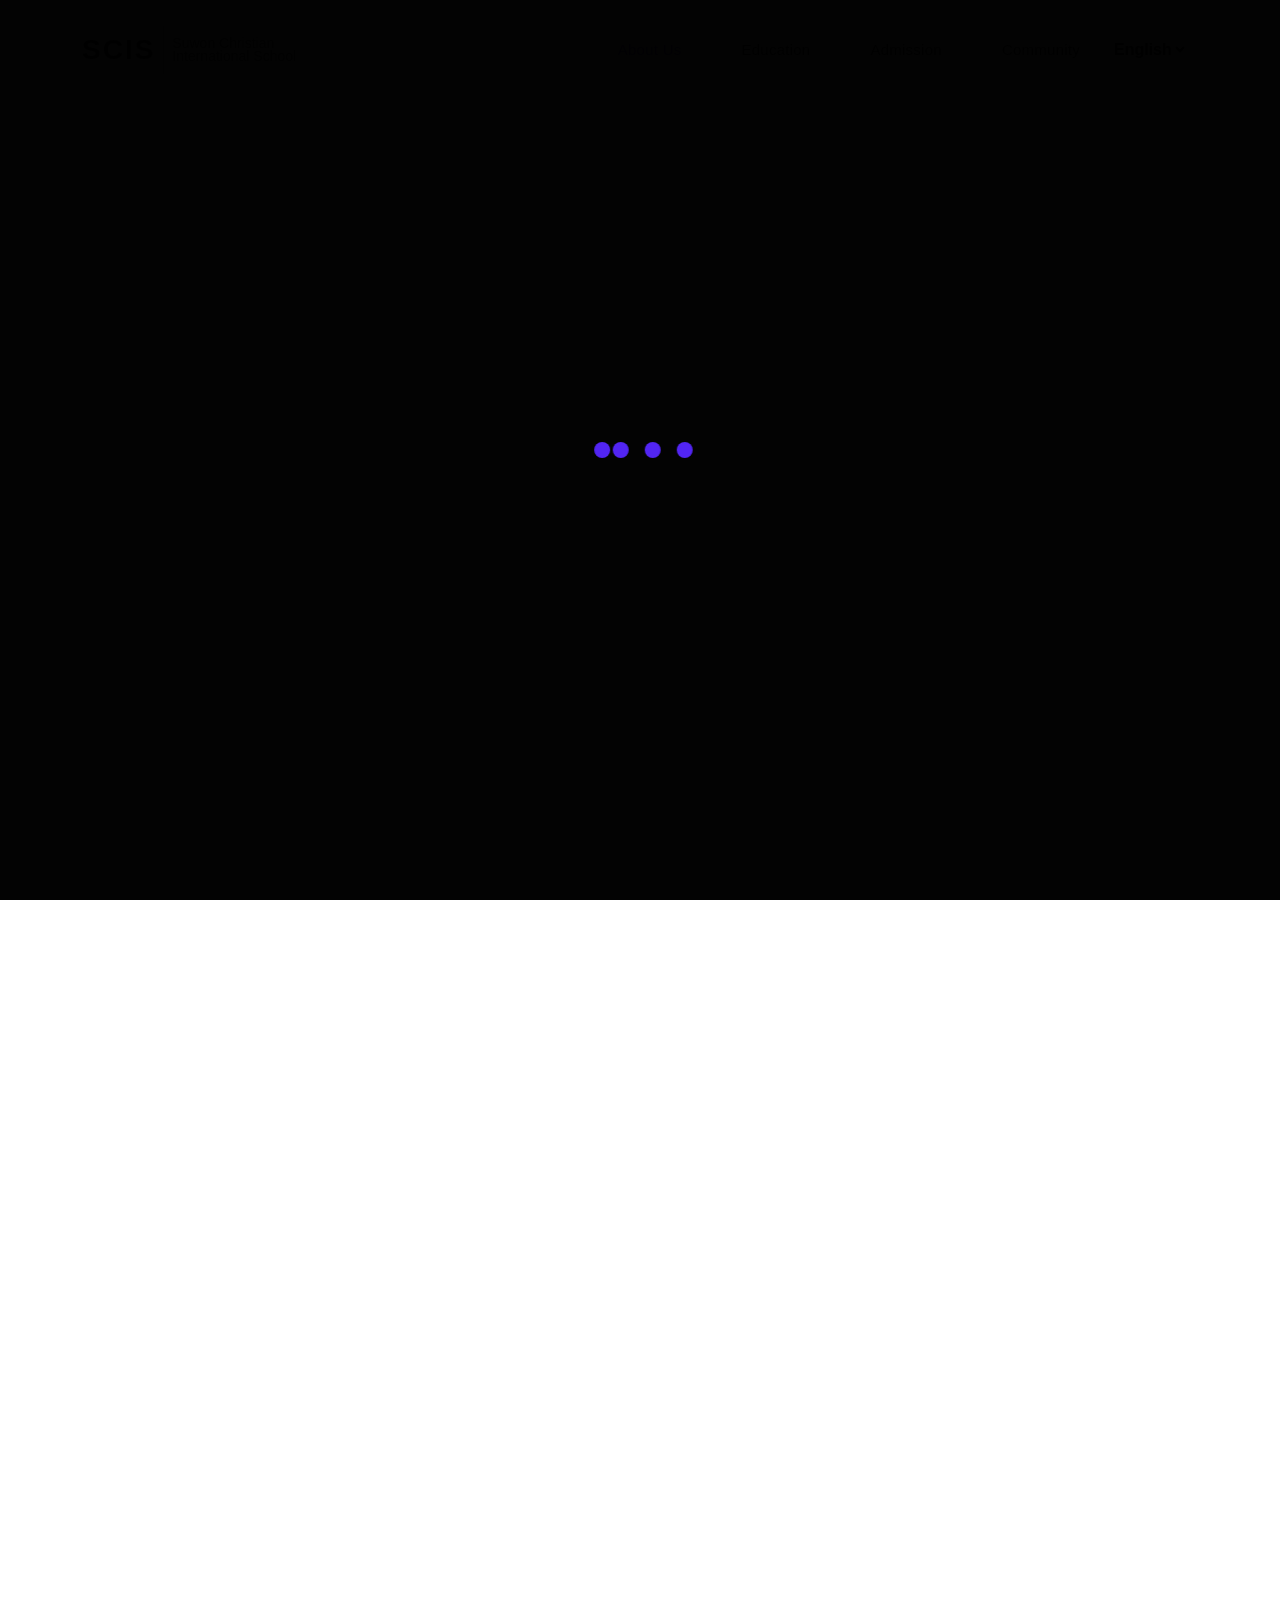
==== en/index.html @ 55837756 "Copied files from mangostin2010/mangostin2010.github.io" ====
<!DOCTYPE html>
<html lang="en">

  <head>

    <meta charset="utf-8">
    <meta name="viewport" content="width=device-width, initial-scale=1, shrink-to-fit=no">
    <link href="https://fonts.googleapis.com/css2?family=Poppins:wght@100;200;300;400;500;600;700;800;900&display=swap" rel="stylesheet">

    <title>Suwon Christian International School</title>

    <!-- Schema.org Structured Data -->
    <script type="application/ld+json">
      {
          "@context": "https://schema.org",
          "@type": "WebSite",
          "name": "수원기독국제학교",
          "alternateName": ["Suwon Christian International School", "SCIS", "수원기독학교", "기독학교", "수원학교"],
          "url": "https://www.swcis.kr",
          "logo": "https://www.swcis.kr/assets/images/logo.png",
          "address": {
              "@type": "PostalAddress",
              "streetAddress": "학교 주소",
              "addressLocality": "수원시",
              "addressRegion": "경기도",
              "postalCode": "16668",
              "addressCountry": "KR"
          },
          "telephone": "031-548-2198",
          "email": "scis@outlook.kr",
          "description": "수원기독국제학교는 기독교 가치관을 바탕으로 글로벌 리더를 양성하는 국제학교입니다.",
          "educationalAlignments": "기독교 교육, S.O.T., A.C.E. 교육과정",
          "teaches": ["기독교 교육", "영어", "수학", "과학", "사회", "예술"],
          "areaServed": "수원시",
          "image": "https://www.swcis.kr/assets/images/logo.png"
      }
    </script>

    <!-- Essential Meta Tags -->
    <meta name="author" content="Suwon Christian International School">
    <meta name="description" content="Christian Education for Faithful Servants! 수원기독국제학교 홈페이지에 오신것을 환영합니다.">
    <meta name="keywords" content="Suwon Christian International School, Christian education, international school, Suwon, Christian leadership, Christian values, international education, English education, global education, Christian school, private school, S.O.T. (School of Tomorrow) education, A.C.E. (Accelerated Christian Education)">

    <!-- Open Graph Tags -->
    <meta property="og:type" content="website">
    <meta property="og:title" content="수원기독국제학교 | Suwon Christian International School">
    <meta property="og:description" content="Suwon Christian International School is an international school that nurtures global leaders based on Christian values. Through the S.O.T. (School of Tomorrow) and A.C.E. (Accelerated Christian Education) curricula, it provides top-quality Christian education.">
    <meta property="og:url" content="https://www.swcis.kr">
    <meta property="og:site_name" content="Suwon Christian International School">
    <meta property="og:image" content="https://www.swcis.kr/assets/images/logo.png">
    <meta property="og:locale" content="ko_KR">
    <meta property="og:locale:alternate" content="en_US">

    <!-- Twitter Card Tags -->
    <meta name="twitter:card" content="summary_large_image">
    <meta name="twitter:title" content="수원기독국제학교 | Suwon Christian International School">
    <meta name="twitter:description" content="Suwon Christian International School is an international school that nurtures global leaders based on Christian values. Through the S.O.T. (School of Tomorrow) and A.C.E. (Accelerated Christian Education) curricula, it provides top-quality Christian education.">
    <meta name="twitter:image" content="https://www.swcis.kr/assets/images/logo.png">

    <!-- Language Alternatives -->
    <link rel="alternate" hreflang="en" href="https://www.swcis.kr/en/">
    <link rel="alternate" hreflang="ko" href="https://www.swcis.kr/ko/">
    <link rel="alternate" hreflang="x-default" href="https://www.swcis.kr">
    <link rel="canonical" href="https://www.swcis.kr">

    <!-- Favicon -->
    <link rel="icon" href="/favicon.ico" type="image/x-icon">
    <link rel="apple-touch-icon" href="/favicon.ico">
    <link rel="shortcut icon" href="/favicon.ico" type="image/x-icon">

    <!-- Bootstrap core CSS -->
    <link href="../vendor/bootstrap/css/bootstrap.min.css" rel="stylesheet">

    <link rel="stylesheet"href="../assets/css/AboutUsPage.css"/>

    <!-- Additional CSS Files -->
    <link rel="stylesheet" href="../assets/css/fontawesome.css">
    <link rel="stylesheet" href="../assets/css/stylesheet.css">
    <link rel="stylesheet" href="../assets/css/owl.css">
    <link rel="stylesheet" href="../assets/css/animate.css">
    <link rel="stylesheet"href="https://unpkg.com/swiper@7/swiper-bundle.min.css"/>

  </head>
<body>

  <!-- ***** Preloader Start ***** -->
  <div id="js-preloader" class="js-preloader">
    <div class="preloader-inner">
      <span class="dot"></span>
      <div class="dots">
        <span></span>
        <span></span>
        <span></span>
      </div>
    </div>
  </div>
  <!-- ***** Preloader End ***** -->

  <!-- ***** Header Area Start ***** -->
  <header class="header-area header-sticky">
    <div class="container">
        <div class="row">
            <div class="col-12">
                <nav class="main-nav">
                    <!-- ***** Logo Start ***** -->
                    <a href="index.html" class="logo">

                      <div style="display: flex; justify-content: center; align-items: center; ">
                        <h1>SCIS</h1>
                        <div style="border-right: solid 1px gray; height: 3rem; margin-left: 0.5rem; margin-right: 0.5rem;"></div>
                        <p style="line-height: 13px; text-align: left; width: 150px;">Suwon Christian<br>International School</p>
                      </div>


                    </a>
                    <!-- ***** Logo End ***** -->
                    <!-- ***** Menu Start ***** -->
                    <ul class="nav">
                      <li><a href="index.html" class="active">About us</a></li>
                      <li><a href="education.html">Education</a></li>
                      <li><a href="admission.html">Admission</a></li>
                      <li><a href="community.html">Community</a></li>
                      
                      <div class="lang"> 
                        <select id="languageSelect" style="margin-top: 0.2rem; border: unset;" onchange="if(this.value) location.href=(this.value);">
                          <option value="/index.html">English</option>
                          <option value="../ko/index.html">한국어</option>
                        </select>
                      </div>

                      <li></li>
                  </ul>   
                    <a class='menu-trigger'>
                        <span>Menu</span>
                    </a>
                    <!-- ***** Menu End ***** -->
                </nav>
            </div>
        </div>
    </div>
  </header>
  <!-- ***** Header Area End ***** -->

  <!-- 모달 내용 부분만 수정 -->
  <div id="notice-modal" class="modal" style="display: none;">
      <!-- 모달 내용 -->
      <div class="modal-content">
          <span id="close-btn" class="close">&times;</span>
          <h3>공지 | Announcement</h3>
          <hr>
          <div id="notice-image-container" style="width: 100%; display: flex; flex-direction: column; align-items: center; gap: 10px;"></div>
          <!-- p 태그를 div로 변경하고 innerHTML을 사용할 수 있도록 함 -->
          <div id="notice-message" style="font-size:17px; padding: 1rem 0 1rem 0"></div>
  
          <label>
              <input type="checkbox" id="dont-show-today"> 오늘 하루 보지 않기
          </label>
          <button id="confirm-btn" class="button-6">확인</button>
      </div>
  </div>

  <script src="../vendor/announce.js"></script>
      <!-- ***** Sub Navigation Start ***** -->
  <div class="sub-header">
    <div class="container">
      <div class="row">
        <div class="col-lg-8 col-md-8">
          <ul class="info">
            <li style="margin-left: 3rem;"><a href="#Vision">Vision</a></li>
            <li><a href="#Direction">Direction</a></li>
            <li style="padding-right:22px"><a href="#Philosophy">Philosophy</a></li>
            <li><a href="#Faculty Staff">Faculty&Staff</a></li>
            <li><a href="#Word From Our Founder">Word From Our Founder</a></li>
          </ul>
        </div>  
      </div>
    </div>
  </div>
  <!-- ***** Sub Navigation End ***** -->
  
  <div class="page-heading header-text homepage-image" style="background-image: url(../assets/images/transition_background/AASC.png);">
    <div class="container">
      <div class="row">
        <div class="col-lg-12">
          <h3 style="font-family: 'Poppins', sans-serif">Welcome To <span id="clickWord" class="highlight" style="background-color: unset; color: unset; font-size: unset; font-weight: unset; text-transform: unset; padding-left: unset; padding-right: unset; display:unset; margin-bottom: unset;">SCIS</span></h3>
          <span class="breadcrumb" style="background-color: unset;">
            <p class='welcome-message' onclick="window.location.href='./admission.html'" style="cursor: pointer;">
SCIS Admission Information
              <svg fill="#FFFFFF" height="8" width="8" version="1.1" id="Layer_1" xmlns="http://www.w3.org/2000/svg" xmlns:xlink="http://www.w3.org/1999/xlink" 
              viewBox="0 0 330 330" xml:space="preserve">
              <path id="XMLID_222_" d="M250.606,154.389l-150-149.996c-5.857-5.858-15.355-5.858-21.213,0.001
                      c-5.857,5.858-5.857,15.355,0.001,21.213l139.393,139.39L79.393,304.394c-5.857,5.858-5.857,15.355,0.001,21.213
                      C82.322,328.536,86.161,330,90,330s7.678-1.464,10.607-4.394l149.999-150.004c2.814-2.813,4.394-6.628,4.394-10.606
                      C255,161.018,253.42,157.202,250.606,154.389z"/>
              </svg>
            </p>
          </span>
        </div>
      </div>
    </div>
  </div>

  <h1 id="Vision" style="text-align: center; font-weight: 600; padding-top: 3rem; text-shadow: 2px 4px 3px rgba(0,0,0,0.07);;">Empowering Christian<br>Transformation</h1>
    <p style="text-align: center; padding-top: 1rem;">To be a strong Christian spiritually, physically, and academically in the faith of Jesus Christ.</p>
    <div class="three" style="padding-bottom: 4rem;">
      <div class="each-element">
        <p style="font-size:18px; padding-bottom: 0.5rem; font-weight:bold; text-align: center;" class="each-element-things">Spiritual Power</p>
        <p style="text-align: center;">A spiritually powerful Christian who armed with the characters of Jesus Christ, breaks the world's values with the sword of the Word.</p>
      </div>
      <div class="each-element">
        <p style="font-size:18px; padding-bottom: 0.5rem; font-weight:bold; text-align: center;" class="each-element-things">Mental Health</p>
        <p style="text-align: center;">A mentally healthy Christian by breaking through the values of the world with insights based on the Biblical worldview.</p>
      </div> 
      <div class="each-element">
        <p style="font-size:18px; padding-bottom: 0.5rem; font-weight:bold; text-align: center;" class="each-element-things">Academic Excellence</p>
        <p style="text-align: center;">An academically healthy Christian through the education based on the Christian worldview of the elementary, middle, and high school curriculum</p>
      </div> 
    </div>

    <div class="faq-container" style="margin-top: 0; border-top: solid 1px rgb(203, 203, 203);">
      <h1 style="padding-bottom: 1rem;">Frequently Asked Questions</h1>
      <div class="faq-item">
          <div class="faq-question">How many students are currently enrolled in the school?</div>
          <div class="faq-answer">Currently, we have <strong>23 students</strong> enrolled across all grade levels.</div>
      </div>
      <div class="faq-item">
          <div class="faq-question">How do students make decisions about their university and career paths?</div>
          <div class="faq-answer">All students begin their career exploration through weekly career research activities starting in 7th grade. When they reach 10th grade, they prepare for their future by developing two distinct career paths: one for domestic opportunities and another for international opportunities.</div>
      </div>
      <div class="faq-item">
          <div class="faq-question">What do students learn at this school?</div>
          <div class="faq-answer">Through our <strong>S.O.T.</strong> program based on Christian values, students study core subjects such as Mathematics, Science, English, and Social Studies, along with various electives including Music, Art, Computer Science, and Japanese. Through Bible study, worship, and discussions, we develop students' creativity and critical thinking skills. Most importantly, <strong style="text-decoration: underline; font-weight: normal;">students deeply learn about Jesus's character as the foundation of their lives.</strong></div>
      </div>
      <div class="faq-item">
          <div class="faq-question">What learning materials does the school use?</div>
          <div class="faq-answer">We use <strong>School of Tomorrow</strong>'s <strong>PACEs</strong> (Packets of Accelerated Christian Education) to provide students with a systematic and effective learning environment. This program is designed to foster students' autonomy and responsibility.</div>
      </div>
      <div class="faq-item">
          <div class="faq-question">What are the career paths for graduates?</div>
          <div class="faq-answer">Students who complete all 12 levels of the <strong>S.O.T.</strong> program receive an official <strong>Diploma</strong> from <strong>Lighthouse Christian Academy</strong>, enabling them to apply to English-speaking universities worldwide. Students wishing to attend Korean universities can prepare for admission through the GED (High School Equivalency Test) for either early or regular admission.</div>
      </div>
      <div class="faq-item">
          <div class="faq-question">Could you share specific details about graduates' career paths?</div>
          <div class="faq-answer">
            <h4 style="padding: 0.7rem 0 0.3rem 0;">Class of 2024</h4>
            <strong>Dordt University</strong> - Business Administration<br>
            <strong>Azusa Pacific University</strong> - Marketing and Management<br>
            <strong>University of Wisconsin Superior</strong> - Communicating Arts<br>
            <strong>Handong Global University</strong> - Global Leadership (Regular Admission)<br>
            <strong>Dankook University</strong> - Life Science and Microbiology (Regular Admission)
            
            <hr>
            
            <h4 style="padding: 0.7rem 0 0.3rem 0;">Class of 2025</h4>
            <strong>Kookje University</strong> - Sports Leadership (Early Admission)
          </div>
      </div>
  </div>

  <!-- School Description Start -->
  <div class="featured section" style="margin-top: 0; border-top: solid 1px rgb(203, 203, 203); padding: 2rem 0rem 4rem 0rem;">
    <div class="container">
      <div class="row" style="display: unset;">
        <h1 style="padding-top: 1rem; text-align: center;">What is SCIS?</h1>

        <div class="div-school-logo">
          <img src="../assets/images/logo.png" class="school-logo">
          <p>SCIS stands for Suwon Christian International School, a Christian alternative school established by Suwon Full Gospel Church. SCIS offers education from 1st grade to 12th grade based on the School of Tomorrow curriculum, grounded in a biblical worldview. Inspired by Isaiah 40:8, "The grass withereth, the flower fadeth: but the word of our God shall stand for ever," the school was founded on February 1, 2018, with the mission of nurturing global leaders who are truly needed in today's world, rooted in the eternal word of God.</p>
        </div>
      </div>
    </div>
  </div>
  <!-- School Description End -->  

  <!-- School Direction Start -->
  <div class="featured section" style="margin-top: 0; border-top: solid 1px rgb(203, 203, 203); padding: 2rem 0rem 4rem 0rem;">
    <div class="container">
      <div class="row" style="justify-content: center;">
        <div class="col-lg-4 philosophy-responsive">
          <h1 style="padding-top: 2rem;" id="Direction">Direction</h1>
          <span class="breadcrumb" style="padding-bottom: 0.7rem"><a href="index.html">Home</a> > <a href="#Direction">Direction</a></span>

          <div class="left-image">
            <img src="../assets/images/featured.webp" alt="" style="padding-left: 0px; border-radius: 10px; border: solid 1px #ababab;" class="school-image">
          </div>
        </div>

        <div class="col-lg-5 philosophy-responsive">
          <div class="section-heading top-padding">
            <h6>| Contact</h6>
            <h3 style="padding-top: 1rem">Location</h3>
            <p>(16668) 2nd floor, Suwon Full Gospel Church Vision Center, 202 Gokbanjeong-ro, Gwonseon-gu, Suwon-si, Gyeonggi-do</p>

            <h3 style="padding-top: 1rem;">Number</h3>
            <p>031-548-2198</p>

            <h3 style="padding-top: 1rem;">Email Address</h3>
            <p>scis@outlook.kr</p>
          </div>
        </div>
      </div>
    </div>
  </div>
  <!-- School Direction End -->  

  <div class="featured section" style="margin-top: 0; border-top: solid 1px rgb(203, 203, 203); padding-top: 2rem;">
    <div class="container">
      <div class="row" style="justify-content: center;">
        <div class="col-lg-4 philosophy-responsive">
          <h1 style="padding-top: 2rem;" id="Philosophy">Philosophy</h1>
          <span class="breadcrumb" style="padding-bottom: 0.7rem"><a href="index.html">Home</a> > <a href="#Philosophy">Philosophy</a></span>

          <div class="left-image">
            <img src="../assets/images/featured.jpg" alt="" class="bible-img" style="padding-left: 0;">
          </div>
        </div>

        <div class="col-lg-5 philosophy-responsive">
          <div class="section-heading top-padding">
            <h6>| Main Bible Verse</h6>
            <h3 style="padding-top: 1rem">Romans 12:2</h3>
            <p>And be not conformed to this world: but be ye transformed by the renewing of your mind, that ye may prove what is
              that good, and acceptable, and perfect, will of God. (Romans 12:2 KJV) </p>

            <h3 style="padding-top: 1rem;">School Policy</h3>
            <p>Bible-based education along with A.C.E. curriculums that pursue building Godly Character through Self-Instructional Curriculum and Individualized Programs.
            </p>
          </div>
        </div>
      </div>
    </div>
  </div>

  <!-- Faculty & Staff Start -->
  <div class="featured section" style="margin-top: 0; border-top: solid 1px rgb(203, 203, 203); padding-top: 2rem;">
    <div class="container">
      <div class="row" style="justify-content: center;">

          <h1 style="padding-top: 2rem;" id="Faculty Staff">Faculty&Staff</h1>
          <span class="breadcrumb" style="padding-bottom: 0.7rem; padding-left: calc(var(--bs-gutter-x) * .5);"><a href="index.html">Home</a> > <a href="#Faculty Staff">Faculty&Staff</a></span>

          <div class="section-heading">
            <div class="teachers">
              <div class="teacher">
                <img src="../assets/images/teachers/head_pastor.png" class="profile-image">
                <p class="teacher-name">REV. YOHAN LEE</p>
                <p class="teacher-desc">Principal</p>
              </div>
          
              <div class="teacher">
                <img src="../assets/images/teachers/김성한목사님컷.png" class="profile-image" style="background-color: #eeeeee; object-position: 0rem -15px; filter: saturate(1.8);">
                <p class="teacher-name">REV. SUNGHAN KIM</p>
                <p class="teacher-desc">Vice-Principal (Administrator)<br>
                  Overall School Operatior<br>
                  Chapel Leader
                </p>
              </div>
              
              <div class="teacher">
                <img src="../assets/images/teachers/Yoon.jpg" class="profile-image">
                <p class="teacher-name">MRS. YUNA CHANG</p>
                <p class="teacher-desc">Vice Principal, Piano Accompaniment & Elementary, Middle, and High School Reading</p>
              </div>
          
              <div class="teacher">
                <img src="../assets/images/teachers/오은영사모님컷.png" class="profile-image" style="background-color: #eeeeee;">
                <p class="teacher-name">MRS. EUNICE OH</p>
                <p class="teacher-desc">Homeroom Teacher of Leaf Class, Supervisor for Grades 4-6, Japanese, Korean History & Choir teaching</p>
              </div>
          
              <div class="teacher">
                <img src="../assets/images/teachers/Jake.jpg" class="profile-image">
                <p class="teacher-name">MR. JONGHYUN LEE</p>
                <p class="teacher-desc">Homeroom Teacher of Flowerbud Class, Supervisor for Grades 10-12, Guitar class & Elementary and Middle school math</p>
              </div>
          
              <div class="teacher">
                <img src="../assets/images/teachers/Janny.jpg" class="profile-image" style="object-position: 0 0px">
                <p class="teacher-name">Mrs. Jenny Jang</p>
                <p class="teacher-desc">Homeroom Teacher of Stem Class, Supervisor for Grades 7-9 & Piano</p>
              </div>
          
              <div class="teacher">
                <img src="../assets/images/teachers/pe.jpg" class="profile-image" style="object-position: top;">
                <p class="teacher-name">MRS. BOREUM PARK</p>
                <p class="teacher-desc">P.E. & Volleyball coach</p>
              </div>
          
              <div class="teacher">
                <img src="../assets/images/teachers/face_too_much.png" class="profile-image">
                <p class="teacher-name">MRS. MOONY CHOI</p>
                <p class="teacher-desc">Arts for Elementary and Middle School</p>
              </div>
          
              <div class="teacher">
                <img src="../assets/images/teachers/KakaoTalk_20240824_135313479.jpg" class="profile-image">
                <p class="teacher-name">MRS. JIYEON KWON</p>
                <p class="teacher-desc">Cello</p>
              </div>
          
              <div class="teacher">
                <img src="../assets/images/teachers/Violin.png" class="profile-image">
                <p class="teacher-name">MR. JAEYOUNG PARK</p>
                <p class="teacher-desc">Violin</p>
              </div>
          
              <div class="teacher">
                <img src="../assets/images/teachers/김철쌤.jpg" class="profile-image">
                <p class="teacher-name">MR. Cheol Kim</p>
                <p class="teacher-desc">Coding Class for<br>Middle and High School</p>
              </div>

              <div class="teacher">
                <img src="../assets/images/teachers/전정호쌤 (1).jpg" class="profile-image" style="background: white">
                <p class="teacher-name">MR. Jeon Jeong Ho</p>
                <p class="teacher-desc">Football Coach</p>
              </div>
          
              <div class="teacher">
                <img src="../assets/images/teachers/gimo.png" class="profile-image">
                <p class="teacher-name">Mr. Geemo Kim</p>
                <p class="teacher-desc">Student Career Counseling</p>
              </div>
            </div>
          </div>

      </div>
    </div>
  </div>
  <!-- Facaulty & Staff End -->

  <div class="featured section" style="margin-top: 0; border-top: solid 1px rgb(203, 203, 203); padding-top: 2rem;">
    <div class="container">
      <div class="row" style="justify-content: center;">
        <div class="col-lg-4">
          <h1 style="padding-top: 2rem;" id="Word From Our Founder">Word From Our Founder</h1>
          <span class="breadcrumb" style="padding-bottom: 0.7rem"><a href="index.html">Home</a> > <a href="#Philosophy">Word From Our Founder</a></span>

          <div class="left-image">
            <img src="https://cdn.imweb.me/thumbnail/20240328/a598d73a0d764.jpeg" alt="" style="padding-left: 0px; border-radius: 10px; border: solid 1px #ababab;">
          </div>
        </div>

        <div class="col-lg-5">
          <div class="section-heading top-padding">
            <h6>| Founder</h6>
            <h3 style="padding-top: 1rem">Rev. Yohan Lee</h3>
            <p class="founder-message">Today the field of public education is dominated by secular and unbiblical values. Biblical values are never to be compromised by secular values. It is because this world continues to reject the Christian faith for the reason of human reason. However, now I can visualize what I have been praying about which is through SCIS and God’s timing the next generation can receive a Godly education. I firmly believe that SCIS will cultivate plenty of faithful Christian leaders who will lead the 21st century through self-directed learning and character development education based on the biblical worldview. We aim to raise influential godly men and women with superb English skills in the world by using the utmost methods and making Godly choices based on the S.O.T. program. In addition, our great faculty and staff will do their best with God's heart as well. Please prayerfully consider sending your child(ren) to our school. May dreams, love, and blessings for your home.
            </p>
          </div>
        </div>
      </div>
    </div>
  </div>


  <footer>
    <div class="container">
      <div class="col-lg-12">
        <p style="padding: 1rem 0 1rem 0;">Suwon Christian International School</p>
        <p>TEL : 031-548-2198<br>E-mail: scis@outlook.kr</p>
        <p style="padding: 1rem 0 1rem 0;"><a href="https://bit.ly/inoahbabo" target="_blank">Designed</a> and developed with faith by<br><a href="https://www.instagram.com/yg201009/" target="_blank">Justin Kang</a> & <a rel="nofollow" href="https://www.instagram.com/leeyena120" target="_blank">Laura Lee</a>.</p>
      </div>
    </div>
  </footer>

  <style>
    /* 가장 바깥 배경 영역 */
    .homepage-image {
        width: 100%;
        background-size: cover; /* 배경 이미지 크기를 요소에 맞게 조정 */
        background-position: center; /* 배경 이미지 중앙 정렬 */
        background-repeat: no-repeat; /* 배경 이미지 반복 금지 */
        transition: background-image 1s ease-in-out; /* 배경 이미지 변경 효과 */
        position: relative; /* 다른 요소와 겹치지 않도록 설정 */
    }
  </style>
  
  <script>
    const images = [
        '../assets/images/transition_background/rsc_all.jpg',
        '../assets/images/transition_background/rsc_teachers_darken.png',
        //'../assets/images/transition_background/da_boys.png',
        '../assets/images/transition_background/AASC.png',
        '../assets/images/transition_background/AASC_Students.png',
        '../assets/images/transition_background/Sports.png',
        '../assets/images/transition_background/Hallelujah.png'
    ];
  
    let currentImageIndex = 0; // 현재 표시 중인 이미지 인덱스
    const homepageImage = document.querySelector('.homepage-image'); // 배경 이미지가 적용될 요소
  
    // 이미지 로드 함수
    function preloadImage(url) {
        return new Promise((resolve, reject) => {
            const img = new Image();
            img.src = url;
            img.onload = () => resolve(img); // 이미지 로드 성공 시 Promise 이행
            img.onerror = (err) => reject(err); // 이미지 로드 실패 시 Promise 거부
        });
    }
  
    // 배경 이미지 변경 함수
    function changeBackground() {
        // 다음 이미지 인덱스 계산 (순환)
        const nextImageIndex = (currentImageIndex + 1) % images.length;
        const nextImageUrl = images[nextImageIndex];
  
        // 다음 이미지 미리 로드
        preloadImage(nextImageUrl)
            .then(() => {
                // 이미지가 로드되면 배경 변경
                homepageImage.style.backgroundImage = `url(${nextImageUrl})`;
                homepageImage.style.backgroundSize = 'cover'; // 항상 동일한 크기
                homepageImage.style.backgroundPosition = 'center'; // 항상 중앙 정렬
  
                // 현재 이미지 인덱스 업데이트
                currentImageIndex = nextImageIndex;
            })
            .catch((err) => {
                console.error('이미지를 로드하는 중 오류가 발생했습니다:', err);
            });
    }
  
    document.addEventListener('DOMContentLoaded', () => {
        // 첫 번째 배경 이미지 설정
        homepageImage.style.backgroundImage = `url(${images[currentImageIndex]})`;
        homepageImage.style.backgroundSize = 'cover';
        homepageImage.style.backgroundPosition = 'center';
  
        // 3초마다 배경 이미지 변경
        setInterval(changeBackground, 3000); // 3000ms = 3초
    });
  </script>

  <!-- Easter Egg !!!!!! -->
  <script>
    // 'justin' Easter Egg
    let secretInput = '';
    const secretCode = 'justin';
  
    // 'blog' redirection
    let blogInput = '';
    const blogCode = 'blog';
  
    document.addEventListener('keyup', function(event) {
      // Add the pressed key to the secret input
      secretInput += event.key.toLowerCase();
      
      // Check if the secret input includes the secret code
      if (secretInput.includes(secretCode)) {
        // Remove all content from the page
        document.body.innerHTML = '';
        
        // Create and add the new header
        const scis = document.createElement('h1');
        scis.textContent = 'SCIS Website';
        scis.style.textAlign = 'center';
        scis.style.marginTop = '15%';
        scis.style.fontSize = '3rem';
  
        document.body.appendChild(scis);
  
        // Create and add the new header
        const myname = document.createElement('h1');
        myname.innerHTML = 'is developed by <strong>Justin</strong>';
        myname.style.textAlign = 'center';
        myname.style.fontSize = '300%';
        myname.style.fontWeight = 'normal';
  
        document.body.appendChild(myname);
  
        const description_of_laura = document.createElement('p');
        description_of_laura.innerHTML = 'Also <strong>Laura</strong> too!!';
        description_of_laura.style.textAlign = 'center';
        description_of_laura.style.margin = '0 0 0 30%';
  
        document.body.appendChild(description_of_laura)
  
        const div = document.createElement('div');
        div.style.border = 'solid 1px #ababab';
  
        document.body.appendChild(div)
  
        const description_of_justin = document.createElement('p');
        description_of_justin.innerHTML = 'I made this website almost 70% or 80% That means..... Laura prepared some words and layout ONLY!! and you can see the all the things that Laura did. Here it is: <a href="https://www.canva.com/design/DAGDf8HYE5I/9HrDFEk91vcpPi2sSeUSeA/edit">Laura\'s canva</a><br>Well, I did hard on working this website(project), and you know what?? This is my first ever website!!! I\'ve always programmed something fun with python, but few months ago, there was a kind of rally or something that every school that uses S.O.T. curriculum gathers at certain place and have some rally, which is called RSC(Regional Student Convertion), ISC(International School Convention), or AASC(All Asia Student Convention). And this was the AASC and I was attending the website design with Laura. But I had almost 0% of knowledge about creating a website. Honesntly, I don\'t know how I get to this level of website. Like I don\'t know how I created this website!! Laura also did her best and I also did my best. But I want to say I did a more of work than Laura(honestly)... Just kidding!! So with the teamwork of Laura and I, we have finished this WEBSITE!!!<br><br><strong>p.s. There\'s a lot more easter eggs hidden in this website!!</strong>';
        description_of_justin.className = 'my-story';
  
        document.body.appendChild(description_of_justin)
  
        // Reset the input
        secretInput = '';
      }
      
      // Keep only the last 20 characters to avoid memory issues
      if (secretInput.length > 20) {
        secretInput = secretInput.slice(-20);
      }
  
      // Add the pressed key to the blog input
      blogInput += event.key.toLowerCase();
  
      // Check if the blog input includes the blog code
      if (blogInput.includes(blogCode)) {
        // Redirect to the /blog page
        window.location.href = '/blog/index.html';
      }
  
      // Keep only the last 20 characters to avoid memory issues
      if (blogInput.length > 20) {
        blogInput = blogInput.slice(-20);
      }
    });
  
    // SCIS Click Easter Egg
    const clickWord = document.getElementById('clickWord');
    let clickCount = 0;
  
    clickWord.addEventListener('click', function() {
      clickCount++;
  
      if (clickCount === 5) {
        alert('Congratulations!! You\'ve just found an easter egg!!');
        clickCount = 0;
        document.body.innerHTML = '';
  
        const scis = document.createElement('h1');
        scis.textContent = 'About SCIS in detail';
        scis.style.textAlign = 'center';
        scis.style.marginTop = '15%';
        scis.style.fontSize = '3rem';
        document.body.appendChild(scis);
  
        const div = document.createElement('div');
        div.style.borderBottom = 'solid 1px #ababab';
        div.style.margin = '2rem 0 2rem 0';
        document.body.appendChild(div);
  
        const description_of_scis = document.createElement('p');
        description_of_scis.innerHTML = 'I (Justin, the dev of this website) am too lazy to write these thingss lol...'
        description_of_scis.className = 'description_of_scis';
        document.body.appendChild(description_of_scis);
      }
    });
  </script>

  <!-- Scripts -->
  <!-- Bootstrap core JavaScript -->
  <script src="../vendor/jquery/jquery.min.js"></script>
  <script src="../vendor/bootstrap/js/bootstrap.min.js"></script>
  <script src="../assets/js/isotope.min.js"></script>
  <script src="../assets/js/owl-carousel.js"></script>
  <script src="../assets/js/counter.js"></script>
  <script src="../assets/js/custom.js"></script>
  <script src="../vendor/remove_F12.js"></script>
  <script src="../assets/js/FAQ.js"></script>

  <script src="../vendor/systemPrompt.js"></script>
  <script src="../vendor/chat.js"></script>
</html>
---- assets/css/AboutUsPage.css ----
.three {
    justify-content: center;
    display: flex;
    justify-content: center;
    flex-wrap: wrap; /* Allows elements to wrap to the next line if needed */
}

.three:after {
    content: "";
    display: table;
    clear: both;
}

.each-element {
    border: solid rgb(161, 161, 161) 1px;
    border-radius: 0.5rem;
    padding: 1rem;
    margin-top: 1rem;
    box-shadow: rgba(100, 100, 111, 0.2) 0px 7px 29px 0px;
    transition: all 300ms cubic-bezier(.23, 1, 0.32, 1);
    width: 18%;
    margin: 1rem 0.2rem 0 0.2rem;
    float: left;
}

.each-element:hover {
  width: 20%;
  touch-action: manipulation;
  will-change: transform;
}

.top-padding {
    padding-top: 8rem;
}

.philosophy-responsive {
    width: 50%
}

.bible-img {
    padding-left: 0px; 
    border-radius: 10px; 
    border: solid 1px #ababab;
    width: unset;
    height: 22rem;
    margin-bottom: 3rem;
}

.teachers {
    display: grid;
    grid-template-columns: repeat(4, 1fr);
    gap: 1.5rem;
    margin-bottom: 2rem;
}

  .teacher {
    width: 100%;
  }

  .school-image {
    width: 80%;
  }

  .founder-message {
    width: 25rem;
  }

  .school-logo {
    max-width: 15%; 
    border-radius: 2rem; 
    margin-top: 1rem;
    display: block;
    margin: 0 auto;
    margin-top: 1rem;
    border-radius: 0;
  }

  .div-school-logo {
    text-align: center; 
  }

  .each-element-things {
    color: #ee626b;
    color: #002a90;
  }

  #languageSelect {
    font-weight: bold;
    height: 33px;
  }

  .homepage-image {
    /*background-image: url(assets/images/rsc_all.jpg); */
    background-position: center;
    padding: 170px 0;
    padding: 10rem 0;
  }

  /* Responsive adjustments */
  @media (max-width: 1200px) {
    .each-element {
      width: 23%; /* Slightly larger width for medium screens */
    }

    .each-element:hover {
      width: 25%;
      touch-action: manipulation;
      will-change: transform;
    }
    .top-padding {
      padding-top: 0rem;
    }

    .philosophy-responsive {
      width: 100%;
    }
    
    .bible-img {
      padding-left: 0px; 
      border-radius: 10px; 
      border: solid 1px #ababab;
      width: unset;
      height: 20rem;
      margin-bottom: 3rem;
    }

    .school-image {
      width: 450px;
      margin-bottom: 3rem; 
    }
  }

  @media (max-width: 992px) {
    .each-element {
      width: 31%; /* Larger width for tablet screens */
    }
    .each-element:hover {
      width: 34%;
      touch-action: manipulation;
      will-change: transform;
    }
    .top-padding {
      padding-top: 0rem;
    }

    .teachers {
      grid-template-columns: repeat(2, 1fr);
    }
    .teacher {
      width: 100%;
      margin-bottom: 0;
    }

    .founder-message {
      width: unset;
    }
  }

  @media (max-width: 768px) {

    .homepage-image {
      /*background-image: url(assets/images/rsc_all.jpg); */
      background-position: center;
      padding: 140px 0;
      padding: 100px 0;
    }
    .each-element {
      width: 48%; /* Two elements per row on smaller screens */
    }

    .each-element:hover {
      width: 50%;
      touch-action: manipulation;
      will-change: transform;
    }
    .top-padding {
      padding-top: 0rem;
    }

    .school-logo {
      max-width: 50%;
    }

    .lang {
      border-top: 1px solid #ddd;
    }

    #languageSelect {
      height: 50px;
      background: transparent;
      font-weight: bold;
    }

    .school-image, .bible-img {
      margin-bottom: 0;
    }
  }

  @media (max-width: 576px) {
    .teachers {
      grid-template-columns: 1fr;
    }

    .each-element {
      width: 95%; /* Full width for small mobile screens */
      margin-top: 0.7rem
    }

    .each-element:hover {
      width: 95%;
      touch-action: unset;
      will-change: unset;
    }

    .top-padding {
      padding-top: 0rem;
    }

    .school-image {
      width: 100%;
    }

    .bible-img {
      width: 100%;
    }
  }

  .profile-image {
    max-width: 12rem;
    border-radius: 10000rem;
    display: block;
    margin-left: auto;
    margin-right: auto;
    width: 50%;
    background-position: center;
    object-fit: cover;
    aspect-ratio: 1;
  }

  .teacher-name {
    font-weight: 700;
    text-align: center;
  }

  .teacher-desc {
    line-height: 1;
    line-height: 1.3;
    text-align: center;
  }

  .page-heading {
  position: relative;
  overflow: hidden;
  }

  .page-heading img {
      width: 100%;
      height: auto;
      display: block;
  }

  .page-heading::after {
      content: "";
      position: absolute;
      top: 0;
      left: 0;
      width: 100%;
      height: 100%;
      background: linear-gradient(to bottom, rgba(255, 255, 255, 0) 50%, rgba(255, 255, 255, 1) 100%);
      pointer-events: none;
  }

.homepage-image {
/*background-image: url(assets/images/rsc_all.jpg); */
background-position: center;
}

/* Easter Egg!!!!!!!!!!!!!!!!!!!!!!!!!!!!!!!!!!!!!!!!!!!!!!!!!!!!!!!!!!!!!!!!!!!!!! */
.my-story {
text-align: center;
margin: 1.5rem 10rem 0 10rem;
}

.highlight {
  cursor: text;
}

.description_of_scis {
text-align: left;
width: 50%;
margin: auto;

}
/* 모달 스타일 */
.modal {
  display: flex;
  align-items: center;
  justify-content: center;
  position: fixed;
  top: 0;
  left: 0;
  width: 100%;
  height: 100%;
  background-color: rgba(0, 0, 0, 0.5);
}

.modal-content {
  background-color: #fff;
  padding: 20px;
  border-radius: 8px;
  max-width: 500px;
  text-align: center;
  position: relative;
  width: 95%;
  margin-top: 40em;
}

@media (max-width: 576px) {
  .modal-content {
    width: 90%;
  }
}

/* 이미지 크기 제한 */
#notice-image {
max-width: 100%; /* 모달 너비에 맞추어 이미지가 조정됩니다 */
max-height: 250px; /* 최대 높이 설정 */
object-fit: contain; /* 이미지 비율 유지 */
}

.close {
position: absolute;
top: 10px;
right: 15px;
font-size: 24px;
cursor: pointer;
}

/* CSS */
.button-6 {
align-items: center;
border: 1px solid rgba(0, 0, 0, 0.1);
border-radius: .25rem;
box-shadow: rgba(0, 0, 0, 0.02) 0 1px 3px 0;
box-sizing: border-box;
color: rgba(0, 0, 0, 0.85);
cursor: pointer;
display: inline-flex;
font-family: system-ui,-apple-system,system-ui,"Helvetica Neue",Helvetica,Arial,sans-serif;
font-size: 16px;
font-weight: 600;
justify-content: center;
line-height: 1.25;
margin: 0;
min-height: 3rem;
padding: calc(.875rem - 1px) calc(1.5rem - 1px);
position: relative;
text-decoration: none;
transition: all 250ms;
user-select: none;
-webkit-user-select: none;
touch-action: manipulation;
vertical-align: baseline;
width: auto;
margin-top: 0.5rem;
}

.button-6:hover,
.button-6:focus {
border-color: rgba(0, 0, 0, 0.15);
box-shadow: rgba(0, 0, 0, 0.1) 0 4px 12px;
color: rgba(0, 0, 0, 0.65);
}

.button-6:hover {
transform: translateY(-1px);
}

.button-6:active {
background-color: #F0F0F1;
border-color: rgba(0, 0, 0, 0.15);
box-shadow: rgba(0, 0, 0, 0.06) 0 2px 4px;
color: rgba(0, 0, 0, 0.65);
transform: translateY(0);
}

.welcome-message {
color: #dbdbdb; 
border: solid 1px white; 
background: rgb(30, 30, 30); 
padding: 0 1rem; 
border-radius: 2rem;
}

.welcome-message:hover {
border: solid 1px rgb(30, 30, 30); 
text-decoration: underline;
}

/* FAQ */

.faq-container {
    border-radius: 5px;
    overflow: hidden;
    padding: 2rem 20rem 4rem 20rem;
}

@media (max-width: 768px) {
  .faq-container {
    padding: 2rem 3rem 4rem 3rem;
  }
}
@media (max-width: 992px) {
  .faq-container {
    padding: 2rem 5rem 4rem 5rem;
  }
}
@media (max-width: 1200px) {
  .faq-container {
    padding: 4rem 5rem;
  }
}
@media (max-width: 576px) {
  .faq-container {
    padding: 2rem 1.5rem 4rem 1.5rem;
  }
}



.faq-item {
    border: 1px solid #ddd;
    margin-bottom: 10px;
    border-radius: 5px;
    box-shadow: 0 2px 4px rgba(0, 0, 0, 0.1);
    transition: box-shadow 0.3s ease;
    font-family: 'Spoqa Han Sans Neo';
}
.faq-item:hover {
    box-shadow: 0 4px 8px rgba(0, 0, 0, 0.2);
}
.faq-question {
    background-color: #f4f4f4;
    padding: 15px;
    cursor: pointer;
    font-weight:normal;
    display: flex;
    justify-content: space-between;
    align-items: center;
    transition: background-color 0.3s ease;
    font-family: 'Spoqa Han Sans Neo';
}
.faq-question:hover {
    background-color: #e4e4e4;
}
.faq-answer {
    padding: 0 15px;
    height: 0;
    opacity: 0;
    overflow: hidden;
    transition: all 0.4s ease;
}
.faq-item.active .faq-answer {
    height: auto;
    opacity: 1;
    padding-top: 10px;
    padding-bottom: 15px;
}
.faq-question::after {
    content: '\25BC';
    font-size: 0.8em;
    transition: transform 0.3s ease;
}
.faq-item.active .faq-question::after {
    transform: rotate(180deg);
}

#img-lightbox img {
  object-fit: contain;
  width: auto;
  height: auto;
  max-width: 90vw;
  max-height: 90vh;
  box-shadow: 0 0 20px #000;
  border-radius: 10px;
}

.homepage-image {
  width: 100%;
  background-size: cover; /* 배경 이미지 크기를 요소에 맞게 조정 */
  background-position: center; /* 배경 이미지 중앙 정렬 */
  background-repeat: no-repeat; /* 배경 이미지 반복 금지 */
  transition: background-image 1s ease-in-out; /* 배경 이미지 변경 효과 */
  position: relative; /* 다른 요소와 겹치지 않도록 설정 */
}
---- assets/css/stylesheet.css ----
/* 
---------------------------------------------
font & reset css
--------------------------------------------- 
*/
@import url("https://fonts.googleapis.com/css2?family=Poppins:wght@100;200;300;400;500;600;700;800;900");
/* 
---------------------------------------------
reset
--------------------------------------------- 
*/
html, body, div, span, applet, object, iframe, h1, h2, h3, h4, h5, h6, p, blockquote, div
pre, a, abbr, acronym, address, big, cite, code, del, dfn, em, font, img, ins, kbd, q,
s, samp, small, strike, strong, sub, sup, tt, var, b, u, i, center, dl, dt, dd, ol, ul, li,
figure, header, nav, section, article, aside, footer, figcaption {
  margin: 0;
  padding: 0;
  border: 0;
  outline: 0;
}

a {
  color: #7a7a7a;;
}

a:hover {
  color: #666666;
}

.clearfix:after {
  content: ".";
  display: block;
  clear: both;
  visibility: hidden;
  line-height: 0;
  height: 0;
}

.clearfix {
  display: inline-block;
}

html[xmlns] .clearfix {
  display: block;
}

* html .clearfix {
  height: 1%;
}

ul, li {
  padding: 0;
  margin: 0;
  list-style: none;
}

header, nav, section, article, aside, footer, hgroup {
  display: block;
}

* {
  box-sizing: border-box;
}

html, body {
  font-family: 'Poppins', sans-serif;
  -ms-text-size-adjust: 100%;
  -webkit-font-smoothing: antialiased;
  -moz-osx-font-smoothing: grayscale;
}

a {
  text-decoration: none !important;
}

h1, h2, h3, h4, h5, h6 {
  color: #1e1e1e;
  margin-top: 0px;
  margin-bottom: 0px;
  font-weight: 700;
}

ul {
  margin-bottom: 0px;
  text-align: center;
}

p {
  font-size: 14px;
  line-height: 28px;
  color: #4a4a4a;
}

img {
  width: 100%;
  overflow: hidden;
}

/* 
---------------------------------------------
Global Styles
--------------------------------------------- 
*/
html,
body {
  font-family: 'Poppins', sans-serif;
}

::selection {
  background: #0071f8;
  color: #fff;
}

::-moz-selection {
  background: #0071f8;
  color: #fff;
}

.section {
  margin-top: 120px;
}

.section-heading {
  margin-bottom: 70px;
}

.section-heading h2 {
  font-size: 40px;
  font-weight: 700;
  text-transform: capitalize;
  margin-top: 20px;
  line-height: 56px;
}

.section-heading h2 em {
  font-style: normal;
  color: #0071f8;
}

.section-heading h6 {
  color: #ee626b;
  font-size: 15px;
  text-transform: uppercase;
  font-weight: 700;
}

.icon-button a {
  display: inline-block;
  background-color: #1e1e1e;
  color: #fff;
  font-size: 14px;
  font-weight: 400;
  height: 50px;
  line-height: 50px;
  padding: 0px 30px 0px 0px;
  border-radius: 25px;
  transition: all .3s;
}

.icon-button a i {
  background-color: #5225f3;
  height: 50px;
  width: 50px;
  text-align: center;
  border-radius: 50%;
  line-height: 50px;
  display: inline-block;
  margin-right: 15px;
  margin-left: -1px;
}

.icon-button a:hover {
  color: #5225f3;
}

.icon-button a:hover i {
  color: #fff;
}

.main-button a {
  display: inline-block;
  background-color: #1e1e1e;
  color: #fff;
  font-size: 14px;
  font-weight: 500;
  height: 40px;
  line-height: 40px;
  padding: 0px 30px;
  border-radius: 25px;
  transition: all .3s;
}

.main-button a:hover {
  background-color: #5225f3;
  color: #fff;
}

/* 
---------------------------------------------
Pre-loader Style
--------------------------------------------- 
*/

.js-preloader {
  position: fixed;
  top: 0;
  left: 0;
  right: 0;
  bottom: 0;
  background-color: rgba(0,0,0,0.99);
  display: -webkit-box;
  display: flex;
  -webkit-box-align: center;
  align-items: center;
  -webkit-box-pack: center;
  justify-content: center;
  opacity: 1;
  visibility: visible;
  z-index: 9999;
  -webkit-transition: opacity 0.25s ease;
  transition: opacity 0.25s ease;
}

.js-preloader.loaded {
  opacity: 0;
  visibility: hidden;
  pointer-events: none;
}

@-webkit-keyframes dot {
  50% {
      -webkit-transform: translateX(96px);
      transform: translateX(96px);
  }
}

@keyframes dot {
  50% {
      -webkit-transform: translateX(96px);
      transform: translateX(96px);
  }
}

@-webkit-keyframes dots {
  50% {
      -webkit-transform: translateX(-31px);
      transform: translateX(-31px);
  }
}

@keyframes dots {
  50% {
      -webkit-transform: translateX(-31px);
      transform: translateX(-31px);
  }
}

.preloader-inner {
  position: relative;
  width: 142px;
  height: 40px;
  background: transparent;
}

.preloader-inner .dot {
  position: absolute;
  width: 16px;
  height: 16px;
  top: 12px;
  left: 15px;
  background: #5225f3;
  border-radius: 50%;
  -webkit-transform: translateX(0);
  transform: translateX(0);
  -webkit-animation: dot 2.8s infinite;
  animation: dot 2.8s infinite;
}

.preloader-inner .dots {
  -webkit-transform: translateX(0);
  transform: translateX(0);
  margin-top: 12px;
  margin-left: 31px;
  -webkit-animation: dots 2.8s infinite;
  animation: dots 2.8s infinite;
}

.preloader-inner .dots span {
  display: block;
  float: left;
  width: 16px;
  height: 16px;
  margin-left: 16px;
  background: #5225f3;
  border-radius: 50%;
}



/* 
---------------------------------------------
Header Style
--------------------------------------------- 
*/

.sub-header {
  border-top: 1px solid #eee;
  background-color: #fff;
  padding: 10px 0px;
  border-bottom: 1px solid #eee;
}

.sub-header ul li {
  display: inline-block;
}

.sub-header ul.social-links {
  text-align: right;
}

.sub-header ul.social-links li {
  margin-left: 8px;
}

.sub-header ul.social-links li a {
  display: inline-block;
  width: 30px;
  height: 30px;
  background-color: #cdcdcd;
  border-radius: 50%;
  text-align: center;
  line-height: 30px;
  color: #fff;
  font-size: 14px;
  transition: all .3s;
}

.sub-header ul.social-links li a:hover {
  background-color: #5225f3;
}

.sub-header ul.info li {
  font-weight: 600;
  font-size: 17px;
  color: #7a7a7a;
  border-right: 1px solid #eee;
  margin-right: 25px;
  padding-right: 25px;
}

.sub-header ul.info li:last-child {
  font-weight: 600;
  font-size: 17px;
  margin-right: 0px;
  padding-right: 0px;
  border-right: none;
}

.sub-header ul.info li i {
  font-size: 20px;
  color: #5225f3;
  margin-right: 8px;
}

.background-header {
  background-color: #fff;
  height: 80px!important;
  position: fixed!important;
  top: 0!important;
  left: 0;
  right: 0;
  box-shadow: 0px 0px 10px rgba(0,0,0,0.15)!important;
  -webkit-transition: all .5s ease 0s;
  -moz-transition: all .5s ease 0s;
  -o-transition: all .5s ease 0s;
  transition: all .5s ease 0s;
}

.header-area {
  position: relative;
  background-color: #fff;
  height: 100px;
  z-index: 100;
  -webkit-transition: all .5s ease 0s;
  -moz-transition: all .5s ease 0s;
  -o-transition: all .5s ease 0s;
  transition: all .5s ease 0s;
}

.header-area .main-nav {
  background: transparent;
  display: flex;
}

.logo {
  max-height: 100px;
}

.header-area .main-nav .logo {
  -webkit-transition: all 0.3s ease 0s;
  -moz-transition: all 0.3s ease 0s;
  -o-transition: all 0.3s ease 0s;
  transition: all 0.3s ease 0s;
  display: inline-block;
}

.header-area .main-nav .logo h1 {
  line-height: 100px;
  font-size: 28px;
  text-transform: uppercase;
  color: #1e1e1e;
  font-weight: 700;
  letter-spacing: 2px;
}

.background-header .main-nav .logo h1 {
  line-height: 80px;
}

.header-area .main-nav ul.nav {
  flex-basis: 100%;
  margin-top: 30px;
  justify-content: right;
  -webkit-transition: all 0.3s ease 0s;
  -moz-transition: all 0.3s ease 0s;
  -o-transition: all 0.3s ease 0s;
  transition: all 0.3s ease 0s;
  position: relative;
  z-index: 999;
}

.header-area .main-nav .nav li:last-child {
  padding-right: 0px;
}

.header-area .main-nav .nav li {
  padding-left: 10px;
  padding-right: 10px;
  line-height: 100px;
  
}

.header-area .main-nav .nav li a {
  display: block;
  padding-left: 20px;
  padding-right: 20px;
  font-weight: 500;
  font-size: 15px;
  height: 40px;
  line-height: 40px;
  text-transform: capitalize;
  color: #1e1e1e;
  -webkit-transition: all 0.4s ease 0s;
  -moz-transition: all 0.4s ease 0s;
  -o-transition: all 0.4s ease 0s;
  transition: all 0.4s ease 0s;
  border: transparent;
  letter-spacing: .25px;
}

.header-area .main-nav .nav li:last-child a {
  display:none;
}

.header-area .main-nav .nav li:last-child a i {
  background-color: #5225f3;
  display: inline-block;
  width: 40px;
  height: 40px;
  text-align: center;
  line-height: 40px;
  margin-right: 10px;
  border-radius: 50%;
  margin-left: -1px;
}

.header-area .main-nav .nav li:last-child:hover a {
  background-color: #1e1e1e;
}

.header-area .main-nav .nav li:last-child:hover a i {
  color: #fff;
}

.header-area .main-nav .nav li:hover a {
  color: #5225f3;
}

.header-area .main-nav .nav li a.active {
  color: #5225f3;
}


.background-header .main-nav .nav li a.active {
  color: #5225f3;
}

.header-area .main-nav .menu-trigger {
  cursor: pointer;
  position: absolute;
  top: 23px;
  width: 32px;
  height: 40px;
  text-indent: -9999em;
  z-index: 99;
  right: 20px;
  display: none;
}

.background-header .main-nav .menu-trigger {
  top: 22px;
}

.background-header .main-nav ul.nav {
  margin-top: 20px;
}

.header-area .main-nav .menu-trigger span,
.header-area .main-nav .menu-trigger span:before,
.header-area .main-nav .menu-trigger span:after {
  -moz-transition: all 0.4s;
  -o-transition: all 0.4s;
  -webkit-transition: all 0.4s;
  transition: all 0.4s;
  background-color: #1e1e1e;
  display: block;
  position: absolute;
  width: 30px;
  height: 2px;
  left: 0;
}

.header-area .main-nav .menu-trigger span:before,
.header-area .main-nav .menu-trigger span:after {
  -moz-transition: all 0.4s;
  -o-transition: all 0.4s;
  -webkit-transition: all 0.4s;
  transition: all 0.4s;
  background-color: #1e1e1e;
  display: block;
  position: absolute;
  width: 30px;
  height: 2px;
  left: 0;
  width: 75%;
}

.header-area .main-nav .menu-trigger span:before,
.header-area .main-nav .menu-trigger span:after {
  content: "";
}

.header-area .main-nav .menu-trigger span {
  top: 16px;
}

.header-area .main-nav .menu-trigger span:before {
  -moz-transform-origin: 33% 100%;
  -ms-transform-origin: 33% 100%;
  -webkit-transform-origin: 33% 100%;
  transform-origin: 33% 100%;
  top: -10px;
  z-index: 10;
}

.header-area .main-nav .menu-trigger span:after {
  -moz-transform-origin: 33% 0;
  -ms-transform-origin: 33% 0;
  -webkit-transform-origin: 33% 0;
  transform-origin: 33% 0;
  top: 10px;
}

.header-area .main-nav .menu-trigger.active span,
.header-area .main-nav .menu-trigger.active span:before,
.header-area .main-nav .menu-trigger.active span:after {
  background-color: transparent;
  width: 100%;
}

.header-area .main-nav .menu-trigger.active span:before {
  -moz-transform: translateY(6px) translateX(1px) rotate(45deg);
  -ms-transform: translateY(6px) translateX(1px) rotate(45deg);
  -webkit-transform: translateY(6px) translateX(1px) rotate(45deg);
  transform: translateY(6px) translateX(1px) rotate(45deg);
  background-color: #1e1e1e;
}

.background-header .main-nav .menu-trigger.active span:before {
  background-color: #1e1e1e;
}

.header-area .main-nav .menu-trigger.active span:after {
  -moz-transform: translateY(-6px) translateX(1px) rotate(-45deg);
  -ms-transform: translateY(-6px) translateX(1px) rotate(-45deg);
  -webkit-transform: translateY(-6px) translateX(1px) rotate(-45deg);
  transform: translateY(-6px) translateX(1px) rotate(-45deg);
  background-color: #1e1e1e;
}

.background-header .main-nav .menu-trigger.active span:after {
  background-color: #1e1e1e;
}

@media (min-width: 767px) {
  .main-nav {
    height:100px;
  }
}

#Curriculum {
  padding: 3rem 10rem 0rem 0rem;
  color: black;
}

.visible{
  display:inline !important;
}

@media (max-width: 1200px) {
  .header-area .main-nav .nav li {
    padding-left: 5px;
    padding-right: 5px;
  }

}

@media (max-width: 767px) {
  .background-header .main-nav {
    box-shadow: 0px 0px 15px rgba(0, 0, 0, 0.15);
    border-radius: 0px 0px 25px 25px;
    width: 100%;
  }
  .background-header .main-nav .nav,
  .header-area .main-nav .nav {
    background-color: #fff;
  }
  .background-header .main-nav .nav li a,
  .header-area .main-nav .nav li a {
    line-height: 50px;
    height: 50px;
    font-weight: 400;
    color: #1e1e1e;
    background-color: #fff;
     border-radius: 0px 0px 25px 25px;
  }
  .background-header .main-nav .nav li,
  .header-area .main-nav .nav li {
    border-top: 1px solid #ddd;
    background-color: #f1f0fe;
    height: 50px;
    border-radius: 0px 0px 25px 25px;
  }
  .header-area .main-nav .nav {
    height: auto;
    flex-basis: 100%;
  }
  .header-area .main-nav .logo {
    position: absolute;
    left: 30px;
    top: 0px;
  }
  .background-header .main-nav .logo {
    top: 0px;
  }
  .background-header .main-nav .border-button {
    top: 0px !important;
  }
  .header-area .main-nav .border-button {
    position: absolute;
    top: 15px;
    right: 70px;
  }
  .header-area.header-sticky .nav li a:hover,
  .header-area.header-sticky .nav li a.active {
    color: #ee626b!important;
    opacity: 1;
  }
  .header-area.header-sticky .nav li.search-icon a {
    width: 100%;
  }
  .header-area .nav li:last-child a {
    background-color: transparent !important;
    font-weight: 300 !important;
    text-transform: capitalize !important;
  }
  .header-area {
    padding: 0px 15px;
    height: 80px;
    box-shadow: none;
    text-align: center;
  }
  .header-area .container {
    padding: 0px;
  }
  .header-area .logo {
    margin-left: 0px;
  }
  .header-area .menu-trigger {
    display: block !important;
  }
  .header-area .main-nav {
    overflow: hidden;
  }
  .header-area .main-nav .nav {
    float: none;
    width: 100%;
    display: none;
    -webkit-transition: all 0s ease 0s;
    -moz-transition: all 0s ease 0s;
    -o-transition: all 0s ease 0s;
    transition: all 0s ease 0s;
    margin-left: 0px;
  }
  .header-area .main-nav .nav li:first-child {
    border-top: 1px solid #eee;
  }
  .header-area.header-sticky .nav {
    margin-top: 80px !important;
  }
  .background-header.header-sticky .nav {
    margin-top: 80px !important;
  }
  .header-area .main-nav .nav li {
    width: 100%;
    background: #fff;
    padding-left: 0px !important;
    padding-right: 0px !important;
  }
  
}

/* 
---------------------------------------------
Banner Style
--------------------------------------------- 
*/

.main-banner .item {
  background-position: center center;
  background-repeat: no-repeat;
  background-size: cover;
  padding: 220px 20% 320px 20%;
  margin-top: 0px;
}

.main-banner .item-1 {
  background-image: url(../images/0209a611672bc8dab150ce3234a5574f.jpg);
}

.main-banner .item-2 {
  background-image: url(../images/fkscfkpdofmosparimqewmorpqirpqwprcrimopqewmiqwirpqcrw.jpg);
}

.main-banner .item-3 {
  
  background-image: url(../images/rsc_all.jpg);
  background-repeat: no-repeat;
  background-position: center center;
  background-size: cover;
  filter:brightness(0.8);
}


.main-banner .item span.category {
  background-color: #fff;
  color: #1e1e1e;
  font-size: 16px;
  font-weight: 500;
  text-transform: capitalize;
  padding: 6px 15px;
  display: inline-block;
  margin-bottom: 30px;
}

.main-banner .item span.category em {
  font-style: normal;
  color: #5225f3;
}

.main-banner .item h2 {
  font-size: 62px;
  font-weight: 700;
  text-transform: uppercase;
  color: #fff;
  line-height: 72px;
  width: 50%;
  margin-bottom: 0px;
}

.main-banner .owl-dots {
  position: absolute;
  bottom: 60px;
  left: 20%;
}

.main-banner .owl-dots .owl-dot {
  width: 10px;
  height: 10px;
  background-color: #fff;
  border-radius: 50%;
  margin-right: 10px;
  transition: all .5s;
}

.main-banner .owl-dots .active {
  background-color: #5225f3;
}

.main-banner .owl-nav {
  position: absolute;
  top: 50%;
  width: 100%;
  transform: translateY(-50px);
}

.main-banner .owl-nav .owl-prev i,
.main-banner .owl-nav .owl-next i {
  width: 50px;
  height: 50px;
  line-height: 50px;
  font-size: 24px;
  display: inline-block;
  color: #fff;
  background-color: rgba(255, 255, 255, 0.2);
  border-radius: 50%;
  opacity: 1;
  transition: all .3s;
}

.main-banner .owl-nav .owl-prev i {
  position: absolute;
  left: 45px;
}

.main-banner .owl-nav .owl-next i {
  position: absolute;
  right: 45px;
}

.main-banner .owl-nav .owl-prev i:hover,
.main-banner .owl-nav .owl-next i:hover {
  opacity: 1;
  background-color: rgba(255, 255, 255, 0.5);
}



/* 
---------------------------------------------
Featured Style
--------------------------------------------- 
*/

.featured .left-image {
  position: relative;
}

.featured .left-image img {
  padding-left: 55px;
}

.featured .left-image a {
  display: inline-block;
  width: 110px;
  height: 110px;
  line-height: 110px;
  background-color: #5225f3;
  border-radius: 50%;
  text-align: center;
  position: absolute;
  left: 0;
  bottom: -55px;
}

.featured .section-heading {
  margin-left: 10px;
  margin-right: 10px;
  margin-bottom: 60px;
}

.featured .section-heading h2 {
  width: 70%;
}

.featured .accordion {
  margin-left: 10px;
  margin-right: 10px;
  --bs-accordion-border-radius: 10px;
  --bs-accordion-inner-border-radius: 10px;
  --bs-accordion-bg: #fafafa;
  --bs-accordion-border-color: none;
  border: none !important;
}

.featured .accordion-header {
  border-bottom: 1px solid #eaeaea;
}

.featured .accordion-button {
  box-shadow: none;
  font-size: 17px;
  font-weight: 500;
  color: #1e1e1e;
}

.featured .accordion-button:not(.collapsed) {
  color: #5225f3;
  background-color: #fafafa;
  outline: none;
}

.featured .accordion-button::after {
  display: none;
}

.featured #headingThree {
  border-bottom: none;
}

.featured .accordion-item:last-of-type .accordion-collapse {
  border-top: 1px solid #eaeaea;
}

.featured .info-table {
  border-radius: 10px;
  box-shadow: 0px 0px 15px rgba(0, 0, 0, 0.15);
  padding: 35px 30px;
}

.featured .info-table ul li {
  display: block;
  margin-bottom: 35px;
  padding-bottom: 35px;
  border-bottom: 1px solid #eee;
}

.featured .info-table ul li:last-child {
  border-bottom: none;
  padding-bottom: 0;
  margin-bottom: 0;
}

.featured .info-table ul li img {
  float: left;
  margin-right: 25px;
}

.featured .info-table ul li h4 {
  font-size: 22px;
  font-weight: 600;
}

.featured .info-table ul li h4 span {
  font-size: 15px;
  color: #aaa;
  font-weight: 400;
}

/* 
---------------------------------------------
Video Style
--------------------------------------------- 
*/

.video {
  background-image: url(../images/video-bg.jpg);
  background-repeat: no-repeat;
  background-size: cover;
  background-position: center center;
  padding: 100px 0px 250px 0px;
  position: relative;
}

.video-content {
  margin-top: -240px;
}

.video .section-heading h2 {
  color: #fff;
}

.video-content .video-frame {
  position: relative;
  box-shadow: 0px 0px 15px rgba(0, 0, 0, 0.15);
  border-radius: 10px;
}

.video-content .video-frame img {
  border-radius: 10px;
}

.video-content .video-frame a {
  position: absolute;
  left: 50%;
  top: 50%;
  transform: translate(-26px, -26px);
  width: 52px;
  height: 52px;
  background-color: #fff;
  border-radius: 50%;
  display: inline-block;
  text-align: center;
  line-height: 52px;
  color: #5225f3;
  outline: 15px solid rgba(254, 85, 37, 0.5);
  font-size: 18px;
}

/* 
---------------------------------------------
Fun Facts Style
--------------------------------------------- 
*/

.fun-facts {
  text-align: center;
  margin-top: 125px;
}

.fun-facts .counter {
  background-color: #ffeee9;
  position: relative;
  border-radius: 10px;
  width: 270px;
  padding: 20px 0px;
  display: inline-block;
}

.fun-facts .counter h2,
.fun-facts .counter p {
  display: inline-flex;
  vertical-align: middle;
}

.fun-facts .counter p {
  text-align: left;
  font-size: 16px;
  color: #1e1e1e;
  font-weight: 600;
  line-height: 28px;
}

.fun-facts .counter h2 {
  margin-right: 25px;
  font-size: 40px;
  color: #5225f3;
}

.fun-facts .counter:after {
  position: absolute;
  width: 50px;
  height: 50px;
  background-color: #5225f3;
  border-radius: 50%;
  content: '';
  right: -25px;
  top: -25px;
}


/* 
---------------------------------------------
Best Deal Style
--------------------------------------------- 
*/

.best-deal {
  background-color: #fafafa;
  padding: 100px 0px;
}

.best-deal .tab-content img {
  padding: 0px 45px;
}

.best-deal .tabs-content .nav-link {
  font-size: 16px;
  font-weight: 500;
  background-color: #1e1e1e !important;
  border-radius: 5px;
  height: 50px;
  line-height: 50px;
  display: inline-block;
  padding: 0px 25px;
  color: #fff;
}

.best-deal .tabs-content .nav-tabs .nav-link.active {
  background-color: #5225f3 !important;
  color: #fff;
}

.best-deal .tabs-content ul.nav-tabs {
  border-bottom: none !important;
  margin-bottom: 80px;
  align-items: end;
  justify-content: end;
  margin-top: -130px;
}

.best-deal .tabs-content ul.nav-tabs li {
  padding-right: 0px;
  border-right: none;
  margin-left: 20px;
}

.best-deal .info-table {
  border-radius: 10px;
  box-shadow: 0px 0px 15px rgba(0, 0, 0, 0.15);
  padding: 35px 30px;
}

.best-deal .info-table ul li {
  display: block;
  margin-bottom: 24px;
  padding-bottom: 24px;
  border-bottom: 1px solid #eee;
  text-align: left;
  font-size: 15px;
  color: #aaa;
  font-weight: 400;
}

.best-deal .info-table ul li:last-child {
  border-bottom: none;
  padding-bottom: 0;
  margin-bottom: 0;
}

.best-deal .info-table ul li span {
  font-size: 20px;
  color: #1e1e1e;
  font-weight: 700;
  float: right;
  display: inline-block;
}

.best-deal .tabs-content {
  padding: 0px;
  background-color: transparent;
}

.best-deal .tabs-content h4 {
  font-size: 17px;
  font-weight: 600;
  margin-bottom: 30px;
}

.best-deal .icon-button {
  margin-top: 30px;
}


/* 
---------------------------------------------
Properties Style
--------------------------------------------- 
*/

.properties .item {
  background-color: #fafafa;
  border-radius: 10px;
  padding: 30px;
  margin-bottom: 30px;
}

.properties .item img {
  border-radius: 10px;
}

.properties .item span.category {
  background-color: #fbd9cf;
  font-weight: 500;
  border-radius: 5px;
  font-size: 14px;
  color: #1e1e1e;
  padding: 5px 12px;
  display: inline-block;
  margin-top: 25px;
}

.properties .item h4 {
  font-size: 19px;
  margin: 25px 0px;
}

.properties .item h4 a {
  color: #1e1e1e;
}

.properties .item ul li {
  display: inline-block;
  font-size: 15px;
  color: #4a4a4a;
  margin-right: 20px;
}

.properties .item ul li span {
  font-weight: 600;
  color: #1e1e1e;
}

.properties .item ul {
  border-bottom: 1px solid #eaeaea;
  margin-bottom: 30px;
  padding-bottom: 30px;
}

.properties .item h6 {
  font-size: 20px;
  color: #5225f3;
  margin-top: 6px;
  display: inline-block;
  float: right;
  margin-top: 30px;
}

.properties .item .main-button {
  text-align: center;
}


/* 
---------------------------------------------
Contact Style
--------------------------------------------- 
*/

.contact {
  background-image: url(../images/contact-bg.jpg);
  background-repeat: no-repeat;
  background-size: cover;
  background-position: center center;
  padding: 100px 0px 250px 0px;
  position: relative;
}

.contact .section-heading h2 {
  color: #fff;
}

.contact-content {
  margin-top: -240px;
  position: relative;
  z-index: 1;
}

.contact-content #map {
  border-radius: 10px;
  margin-bottom: 60px;
}

.contact-content .item {
  border-radius: 10px;
  box-shadow: 0px 0px 15px rgba(0, 0, 0, 0.15);
  padding: 35px 30px;
  background-color: #fff;
}

.contact-content .phone {
  margin-right: 15px;
}

.contact-content .email {
  margin-left: 15px;
}

.contact-content .item img {
  float: left;
  margin-right: 25px;
  vertical-align: middle;
}

.contact-content .item h6 {
  font-size: 20px;
  font-weight: 600;
  vertical-align: middle;
}

.contact-content .item h6 span {
  font-size: 15px;
  color: #aaaaaa;
  font-weight: 400;
}

.contact-content #contact-form {
  margin-left: 30px;
  border-radius: 10px;
  box-shadow: 0px 0px 15px rgba(0, 0, 0, 0.15);
  padding: 35px 30px;
  background-color: #fff;
}

.contact-content #contact-form label {
  font-size: 15px;
  color: #3a3a3a;
  margin-bottom: 15px;
}

.contact-content #contact-form input {
  width: 100%;
  height: 44px;
  border-radius: 22px;
  background-color: #f6f6f6;
  border: none;
  margin-bottom: 30px;
  font-size: 14px;
  padding: 0px 15px;
}

.contact-content #contact-form textarea {
  width: 100%;
  height: 150px;
  max-height: 180px;
  border-radius: 22px;
  background-color: #f6f6f6;
  border: none;
  margin-bottom: 40px;
  font-size: 14px;
  padding: 15px 15px;
}

.contact-content #contact-form button {
  background-color: #1e1e1e;
  height: 44px;
  border-radius: 22px;
  padding: 0px 20px;
  color: #fff;
  border: none;
  font-size: 15px;
  font-weight: 500;
  transition: all .5s;
}

.contact-content #contact-form button:hover {
  background-color: #5225f3;
}


/* 
---------------------------------------------
Footer Style
--------------------------------------------- 
*/

footer.footer-no-gap {
  margin-top: 0px;
}

footer {
  padding-top: 1rem;
  margin-top: 150px;
  background-color: #1e1e1e;
  min-height: 100px;
}

footer p {
  text-align: center;
  /*line-height: 100px;*/
  color: #fff;
  font-size: 16px;
  font-weight: 400;
}

footer p a {
  color: #fff;
  transition: all .3s;
  position: relative;
  z-index: 3;
}

footer p a:hover {
  opacity: 0.75;
}


/* 
---------------------------------------------
Page Header Style
--------------------------------------------- 
*/

.page-heading {
  background-image: url(../images/PACE_blurred.png);
  background-position: center bottom;
  background-repeat: no-repeat;
  background-size: cover;
  /*padding: 110px 0px;*/
  text-align: center;
}

.page-heading span {
  background-color: #fff;
  color: white;
  font-size: 14px;
  font-weight: 500;
  text-transform: uppercase;
  padding-left: 5px;
  padding-right: 5px;
  display: inline-block;
  margin-bottom: 30px;
}

.page-heading span a {
  color: white;
}

.page-heading h3 {
  font-size: 48px;
  font-weight: 900;
  text-transform: uppercase;
  color: #fff;
}


/* 
---------------------------------------------
Properties Style
--------------------------------------------- 
*/

.properties ul.properties-filter {
  list-style: none;
  text-align: center;
  margin-bottom: 70px;
}

.properties ul.properties-filter li {
  display: inline-block;
  margin: 5px 8px;
}

.properties ul.properties-filter li a {
  display: inline-block;
  text-align: center;
  font-size: 15px;
  text-transform: capitalize;
  font-weight: 500;
  color: #fff;
  background-color: #1e1e1e;
  padding: 12px 25px;
  border-radius: 5px;
  transition: all .3s;
}

.properties ul.properties-filter li a.is_active {
  background-color: #5225f3;
  color: #fff;
}

.properties ul.properties-filter li a.is_active:hover {
  color: #fff;
}

.properties ul.properties-filter li a:hover {
  color: #5225f3;
}

.properties ul.pagination {
  margin-top: 50px;
  text-align: center;
  width: 100%;
  display: inline-block;
}

.properties ul.pagination li {
  display: inline-block;
  margin: 0px 5px;
}

.properties ul.pagination li a {
  display: inline-block;
  width: 40px;
  height: 40px;
  line-height: 40px;
  text-align: center;
  background-color: #1e1e1e;
  color: #fff;
  font-size: 15px;
  font-weight: 600;
  border-radius: 50%;
  transition: all .3s;
}

.properties ul.pagination li a:hover,
.properties ul.pagination li a.is_active {
  background-color: #5225f3;
  color: #fff;
}


/* 
---------------------------------------------
Single Page Style
--------------------------------------------- 
*/

.single-property .main-image img {
  float: none;
}

.single-property .main-content h4 {
  font-size: 25px;
  margin-top: 25px;
  margin-bottom: 40px;
  padding-bottom: 40px;
  border-bottom: 1px solid #eee;
}

.single-property .main-content span.category {
  background-color: #fbd9cf;
  font-weight: 500;
  border-radius: 5px;
  font-size: 14px;
  color: #1e1e1e;
  padding: 5px 12px;
  display: inline-block;
  margin-top: 40px;
}

.single-property .accordion {
  margin-top: 60px;
  margin-left: 0px;
  margin-right: 0px;
  --bs-accordion-border-radius: 10px;
  --bs-accordion-inner-border-radius: 10px;
  --bs-accordion-bg: #fafafa;
  --bs-accordion-border-color: none;
  border: none !important;
}

.single-property .accordion-header {
  border-bottom: 1px solid #eaeaea;
}

.single-property .accordion-button {
  box-shadow: none;
  font-size: 17px;
  font-weight: 500;
  color: #1e1e1e;
}

.single-property .accordion-button:not(.collapsed) {
  color: #5225f3;
  background-color: #fafafa;
  outline: none;
}

.single-property .accordion-button::after {
  display: none;
}

.single-property #headingThree {
  border-bottom: none;
}

.single-property .accordion-item:last-of-type .accordion-collapse {
  border-top: 1px solid #eaeaea;
}

.single-property .info-table {
  border-radius: 10px;
  box-shadow: 0px 0px 15px rgba(0, 0, 0, 0.15);
  padding: 35px 30px;
  margin-left: 60px;
}

.single-property .info-table ul li {
  display: block;
  margin-bottom: 35px;
  padding-bottom: 35px;
  border-bottom: 1px solid #eee;
}

.single-property .info-table ul li:last-child {
  border-bottom: none;
  padding-bottom: 0;
  margin-bottom: 0;
}

.single-property .info-table ul li img {
  float: left;
  margin-right: 25px;
}

.single-property .info-table ul li h4 {
  font-size: 22px;
  font-weight: 600;
}

.single-property .info-table ul li h4 span {
  font-size: 15px;
  color: #aaa;
  font-weight: 400;
}


/* 
---------------------------------------------
Contact Page Style
--------------------------------------------- 
*/

.contact-page #map {
  margin-top: 100px;
}

.contact-page .section-heading {
  margin-bottom: 40px;
  margin-right: 280px;
}

.contact-page p {
  margin-bottom: 50px;
}

.contact-page .item {
  border-radius: 10px;
  box-shadow: 0px 0px 15px rgba(0, 0, 0, 0.15);
  padding: 35px 30px;
  background-color: #fff;
  display: inline-block;
  min-width: 360px;
}

.contact-page .phone {
  margin-bottom: 30px;
}

.contact-page .item img {
  float: left;
  margin-right: 25px;
  vertical-align: middle;
}

.contact-page .item h6 {
  font-size: 20px;
  font-weight: 600;
  vertical-align: middle;
}

.contact-page .item h6 span {
  font-size: 15px;
  color: #aaaaaa;
  font-weight: 400;
}

.contact-page #contact-form {
  margin-left: 30px;
  border-radius: 10px;
  box-shadow: 0px 0px 15px rgba(0, 0, 0, 0.15);
  padding: 35px 30px;
  background-color: #fff;
}

.contact-page #contact-form label {
  font-size: 15px;
  color: #3a3a3a;
  margin-bottom: 15px;
}

.contact-page #contact-form input {
  width: 100%;
  height: 44px;
  border-radius: 22px;
  background-color: #f6f6f6;
  border: none;
  margin-bottom: 30px;
  font-size: 14px;
  padding: 0px 15px;
}

.contact-page #contact-form textarea {
  width: 100%;
  height: 150px;
  max-height: 180px;
  border-radius: 22px;
  background-color: #f6f6f6;
  border: none;
  margin-bottom: 40px;
  font-size: 14px;
  padding: 15px 15px;
}

.contact-page #contact-form button {
  background-color: #1e1e1e;
  height: 44px;
  border-radius: 22px;
  padding: 0px 20px;
  color: #fff;
  border: none;
  font-size: 15px;
  font-weight: 500;
  transition: all .5s;
}

.contact-page #contact-form button:hover {
  background-color: #5225f3;
}


/* 
---------------------------------------------
Responsive Style
--------------------------------------------- 
*/

body {
  overflow-x: hidden;
}

@media (max-width: 767px) {
  .header-area .main-nav .logo h1 {
    line-height: 80px !important;
  }
  .best-deal .tabs-content .nav-link {
    font-size: 14px;
    padding: 0px 15px;
    height: 44px;
    line-height: 44px;
  }
  .best-deal .tabs-content ul.nav-tabs li {
    margin: 0px 5px;
  }
  .properties ul.properties-filter li a {
    font-size: 14px;
    padding: 10px 15px;
  }
  .properties ul.properties-filter li {
    margin: 5px;
  }
  .header-area .main-nav .nav li:last-child {
    display: none;
  }
}

@media (max-width: 992px) {
  .header-area .main-nav .logo h1 {
    line-height: 100px;
  }
  .background-header .main-nav .logo h1 {
    line-height: 80px;
  }
  .header-area .main-nav .nav li a {
    padding-left: 3px;
    padding-right: 3px;
  }
  .header-area .main-nav .nav li:last-child a {
    padding-right: 15px;
  }
  .main-banner .item h2 {
    width: 100%;
  }
  .featured .section-heading {
    margin-left: 0px;
    margin-right: 0px;
    margin-top: 30px;
  }
  .featured .accordion {
    margin-left: 0px;
    margin-right: 0px;
  }
  .featured .info-table {
    margin-top: 45px;
  }
  .fun-facts .counter {
    margin-bottom: 45px;
  }
  .best-deal .section-heading {
    text-align: center;
  }
  .best-deal .tabs-content ul.nav-tabs {
    margin-top: 0px;
    justify-content: center;
  }
  .best-deal .info-table {
    margin-bottom: 45px;
  }
  .best-deal .tab-content img {
    padding: 0px;
  }
  .best-deal .tabs-content h4 {
    margin-top: 45px;
  }
  .properties .item h6 {
    text-align: center;
    margin-bottom: 15px;
  }
  .properties .item .main-button {
    text-align: center;
  }
  .properties .item ul li {
    margin-right: 10px;
    font-size: 13px;
  }
  .contact-content .phone {
    margin-right: 0px;
    margin-bottom: 20px;
  }
  .contact-content .email {
    margin-left: 0px;
    margin-bottom: 45px;
  }
  .contact-content #contact-form {
    margin-left: 0px;
  }
  .single-property .info-table {
    margin-left: 0px;
    margin-top: 45px;
  }
  .contact-page .section-heading {
    margin-right: 0px !important;
  }
  .contact-page #contact-form {
    margin-left: 0px;
    margin-top: 60px;
  }
  .best-deal .info-table ul li span {
    float: right !important;
    width: auto !important;
  }
}

@media (max-width: 1200px) {
  .best-deal .info-table ul li span {
    float: none;
    width: 100%;
  }
  .contact-page .section-heading {
    margin-right: 100px;
  }
}
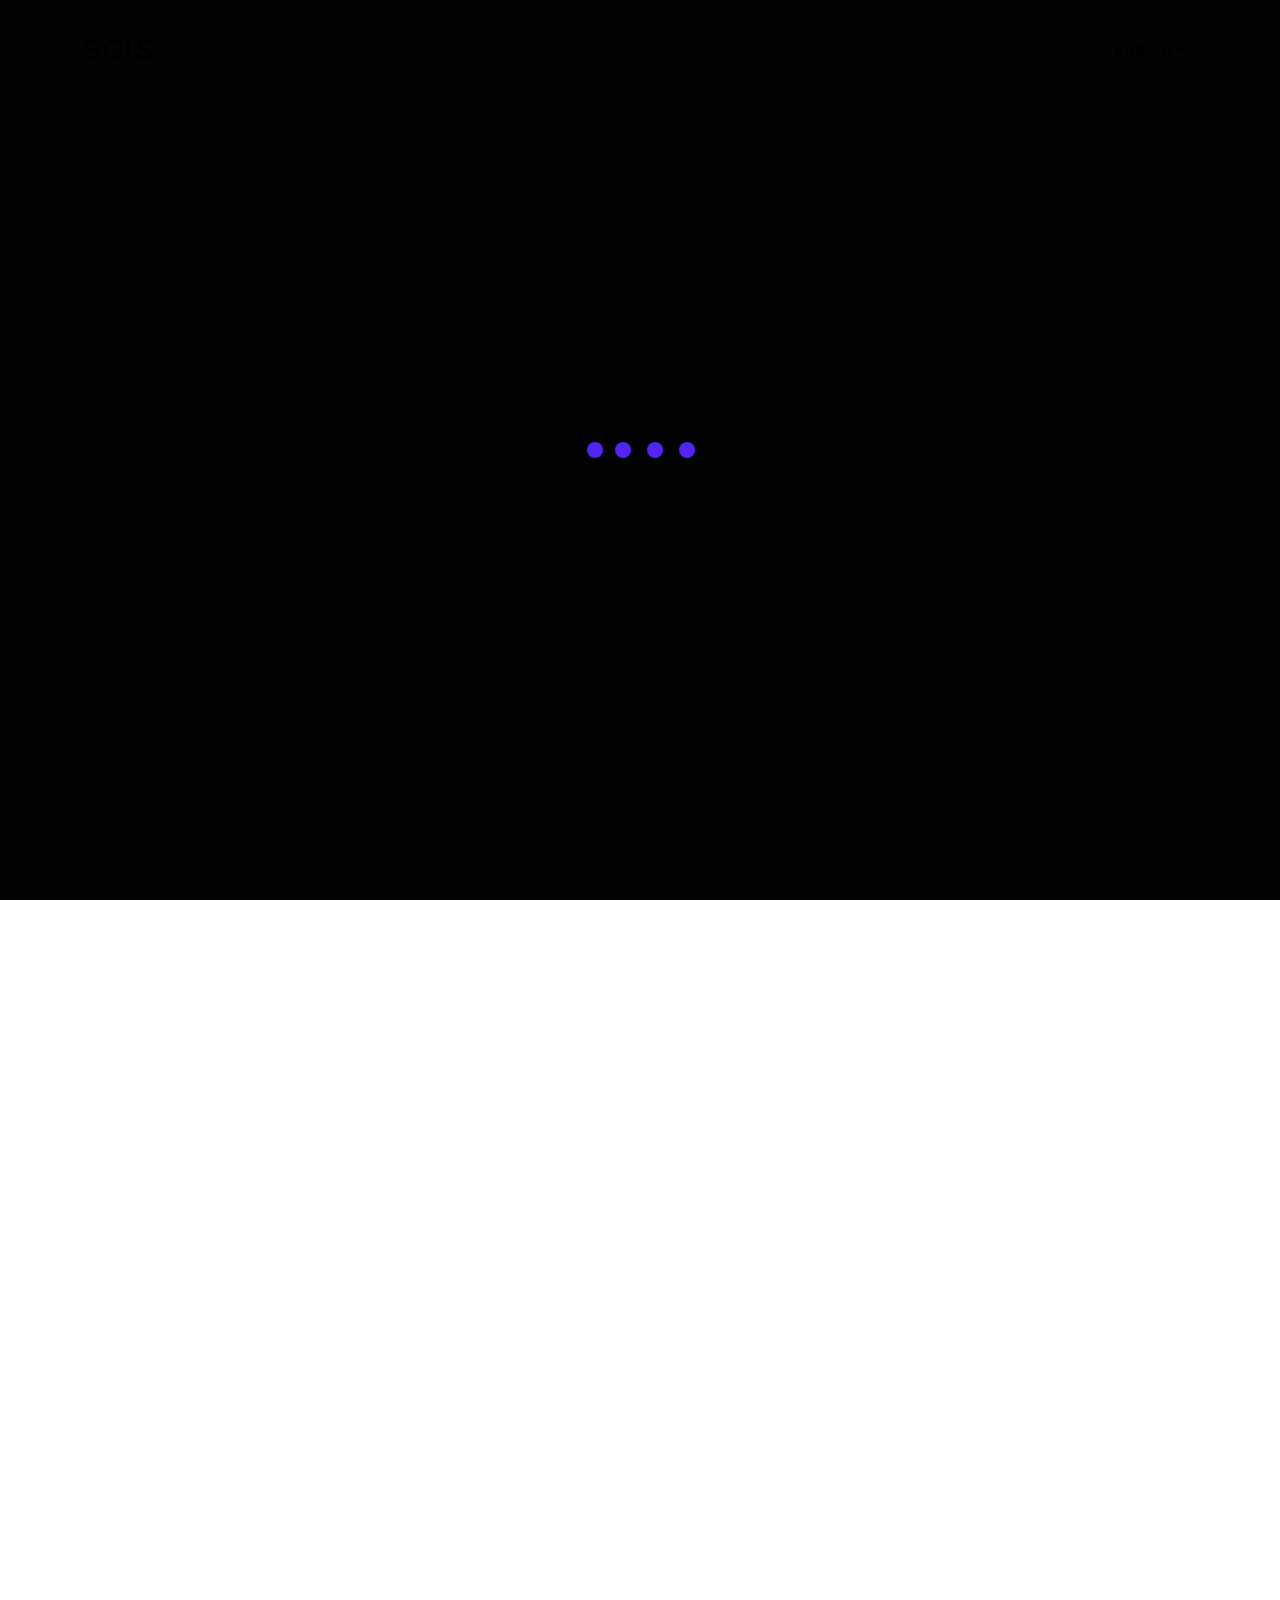
==== commit e6fef715: "From scisjustin.github.io and new student count" ====
--- a/en/index.html
+++ b/en/index.html
@@ -221,7 +221,7 @@
       <h1 style="padding-bottom: 1rem;">Frequently Asked Questions</h1>
       <div class="faq-item">
           <div class="faq-question">How many students are currently enrolled in the school?</div>
-          <div class="faq-answer">Currently, we have <strong>23 students</strong> enrolled across all grade levels.</div>
+          <div class="faq-answer">Currently, we have <strong>27 students</strong> enrolled across all grade levels.</div>
       </div>
       <div class="faq-item">
           <div class="faq-question">How do students make decisions about their university and career paths?</div>
--- a/assets/css/stylesheet.css
+++ b/assets/css/stylesheet.css
@@ -979,6 +979,7 @@
 
 .video .section-heading h2 {
   color: #fff;
+  word-break: keep-all;
 }
 
 .video-content .video-frame {
@@ -1005,6 +1006,7 @@
   line-height: 52px;
   color: #5225f3;
   outline: 15px solid rgba(254, 85, 37, 0.5);
+  outline: 15px solid #5225f366;
   font-size: 18px;
 }
 
@@ -1017,10 +1019,12 @@
 .fun-facts {
   text-align: center;
   margin-top: 125px;
+  margin-top: 100px;
 }
 
 .fun-facts .counter {
   background-color: #ffeee9;
+  background-color: #b7a3ff66;
   position: relative;
   border-radius: 10px;
   width: 270px;
@@ -1040,6 +1044,7 @@
   color: #1e1e1e;
   font-weight: 600;
   line-height: 28px;
+  line-height: 1.3;
 }
 
 .fun-facts .counter h2 {
@@ -1351,7 +1356,7 @@
 
 footer {
   padding-top: 1rem;
-  margin-top: 150px;
+  margin-top: 100px;
   background-color: #1e1e1e;
   min-height: 100px;
 }
@@ -1387,7 +1392,7 @@
   background-position: center bottom;
   background-repeat: no-repeat;
   background-size: cover;
-  /*padding: 110px 0px;*/
+  padding: 110px 0px;
   text-align: center;
 }
 
